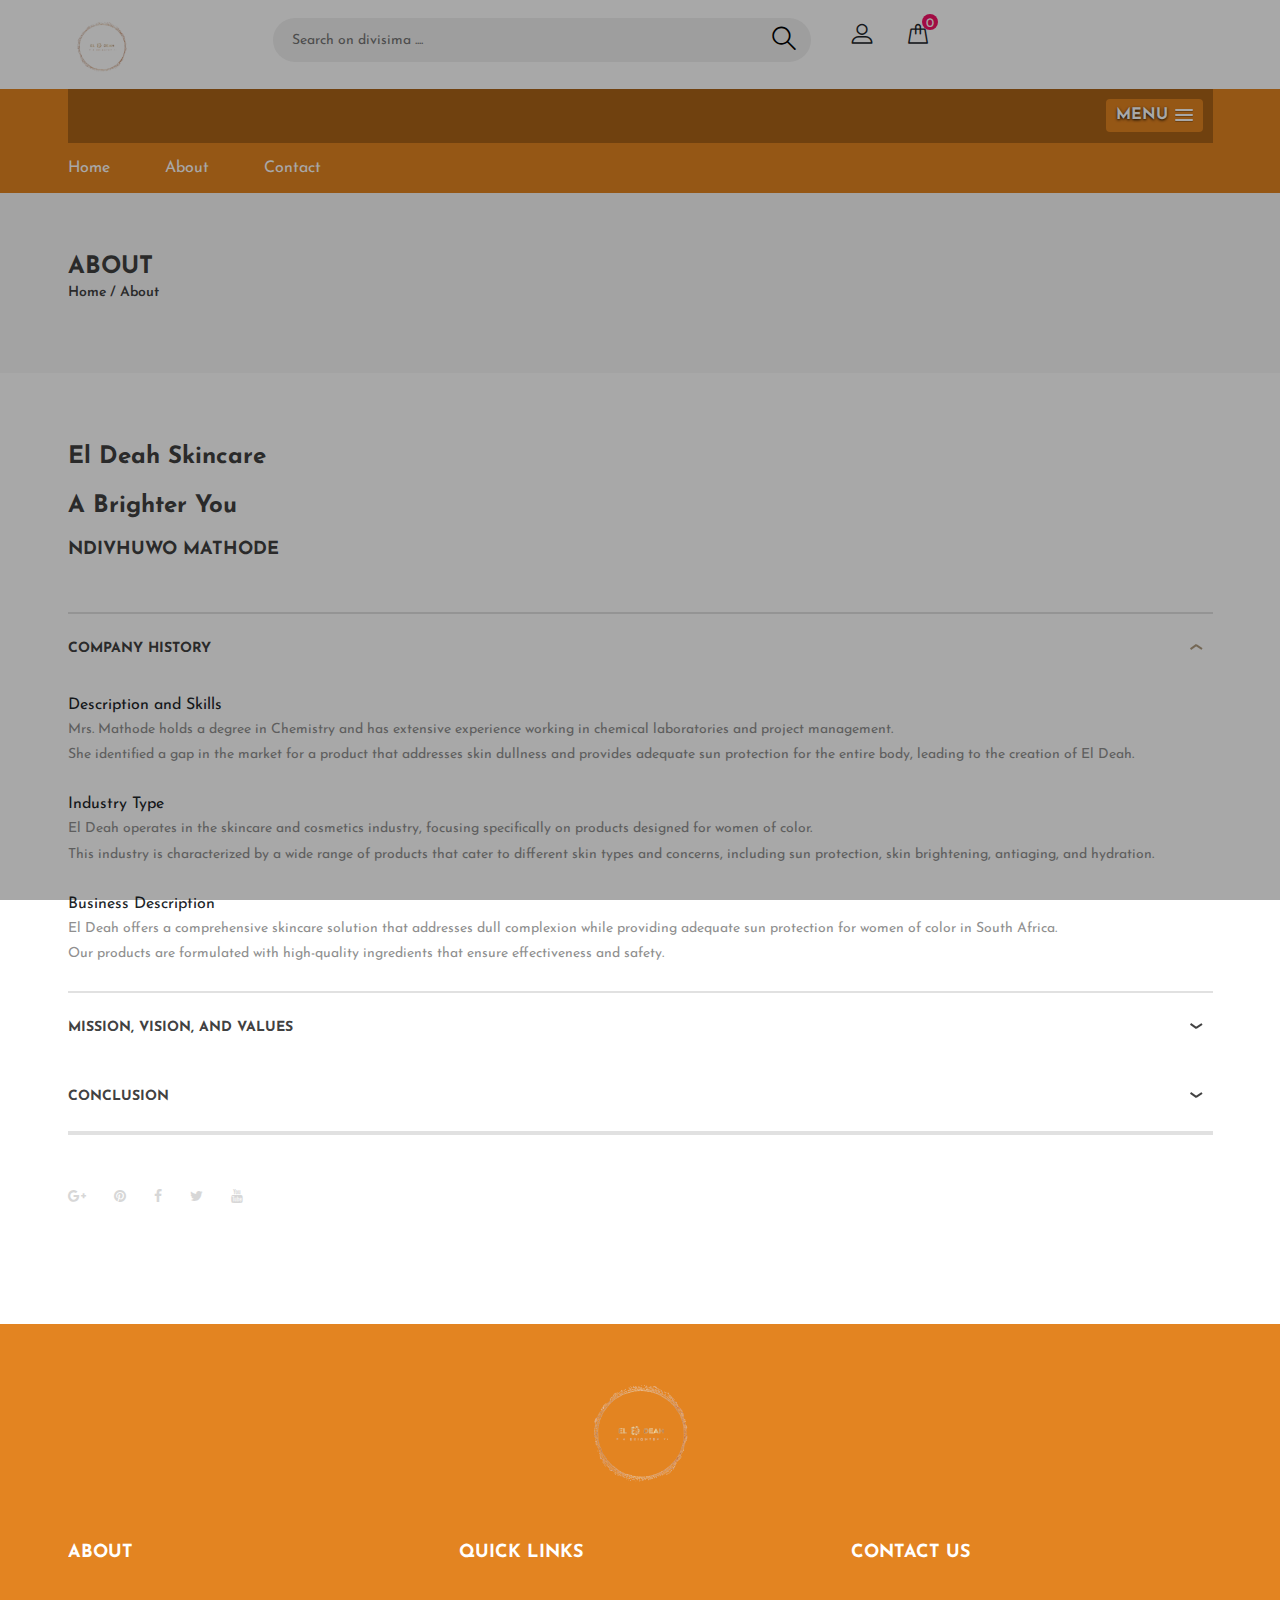
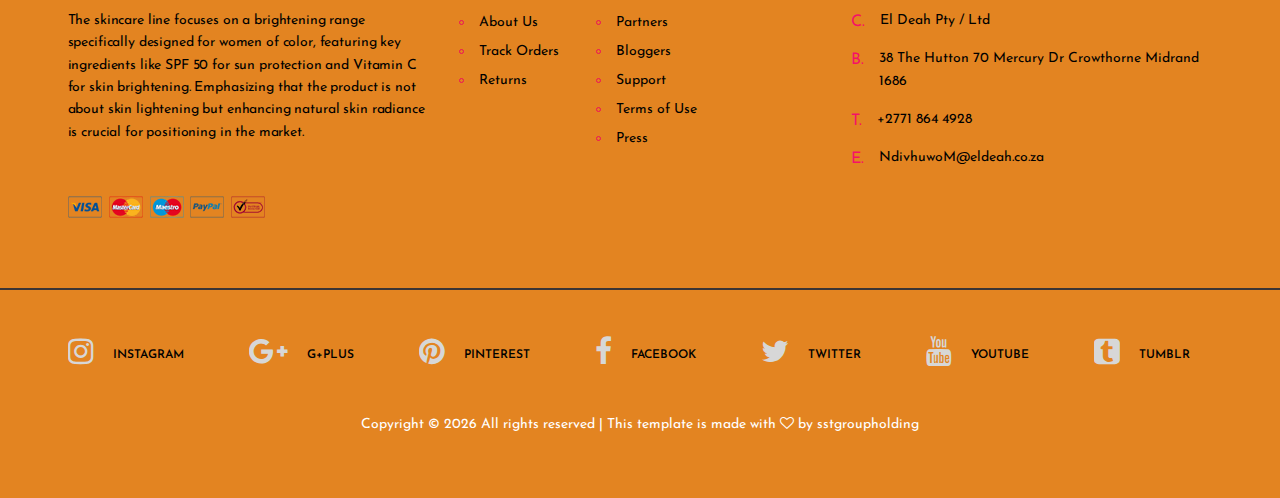
==== about.html @ 5cd97458 "update the website and clone for the first time" ====
<!DOCTYPE html>
<html lang="zxx">

<head>
  <title>El Deah | Skincare - About</title>
  <meta charset="UTF-8">
  <meta name="description" content="El Deah | Skincare">
  <meta name="keywords" content="El Deah , eCommerce, creative, html">
  <meta name="viewport" content="width=device-width, initial-scale=1.0">

  <link href="img/favicon.ico" rel="shortcut icon" />

  <link href="https://fonts.googleapis.com/css?family=Josefin+Sans:300,300i,400,400i,700,700i" rel="stylesheet">

  <link rel="apple-touch-icon" sizes="76x76" href="/apple-touch-icon.png">
  <link rel="icon" type="image/png" sizes="32x32" href="/favicon-32x32.png">
  <link rel="icon" type="image/png" sizes="16x16" href="/favicon-16x16.png">
  <link rel="manifest" href="/site.webmanifest">
  <link rel="mask-icon" href="/safari-pinned-tab.svg" color="#5bbad5">
  <meta name="msapplication-TileColor" content="#da532c">
  <meta name="theme-color" content="#ffffff">

  <link rel="stylesheet" href="css/bootstrap.min.css" />
  <link rel="stylesheet" href="css/font-awesome.min.css" />
  <link rel="stylesheet" href="css/flaticon.css" />
  <link rel="stylesheet" href="css/slicknav.min.css" />
  <link rel="stylesheet" href="css/jquery-ui.min.css" />
  <link rel="stylesheet" href="css/owl.carousel.min.css" />
  <link rel="stylesheet" href="css/animate.css" />
  <link rel="stylesheet" href="css/style.css" />
  <!--[if lt IE 9]>
		  <script src="https://oss.maxcdn.com/html5shiv/3.7.2/html5shiv.min.js"></script>
	  <script src="https://oss.maxcdn.com/respond/1.4.2/respond.min.js"></script>
	<![endif]-->
</head>

<body>

  <div id="preloder">
    <div class="loader"></div>
  </div>

  <header class="header-section">
    <div class="header-top">
      <div class="container">
        <div class="row">
          <div class="col-lg-2 text-center text-lg-left">

            <a href="index.html" class="site-logo">
              <img src="img/logo.png" alt>
            </a>
          </div>
          <div class="col-xl-6 col-lg-5">
            <form class="header-search-form">
              <input type="text" placeholder="Search on divisima ....">
              <button><i class="flaticon-search"></i></button>
            </form>
          </div>
          <div class="col-xl-4 col-lg-5">
            <div class="user-panel">
              <div class="up-item">
                <i class="flaticon-profile"></i>
                <!-- <a href="#">Sign</a> In or <a href="#">Create Account</a> -->
              </div>
              <div class="up-item">
                <div class="shopping-card">
                  <i class="flaticon-bag"></i>
                  <span>0</span>
                </div>
                <a href="#"></a>
              </div>
            </div>
          </div>
        </div>
      </div>
    </div>
    <nav class="main-navbar">
      <div class="container">

        <ul class="main-menu">
          <li><a href="index.html">Home</a></li>
          <li><a href="about.html">About</a></li>
          <li><a href="contact.html">Contact</a></li>
        </ul>
      </div>
    </nav>
  </header>


  <div class="page-top-info">
    <div class="container">
      <h4>About</h4>
      <div class="site-pagination">
        <a href>Home</a> /
        <a href>About</a>
      </div>
    </div>
  </div>


  <section class="product-section">
    <div class="container">
      <div class="back-link">
        <div class="row">
          <div class="col-lg-6 product-details">
            <h3 class="p-price">El Deah Skincare</h2>
              <h2 class="p-price">A Brighter You
            </h3>
            <h3 class="p-title">Ndivhuwo Mathode</h3>


            <div id="accordion" class="accordion-area">
              <div class="panel">
                <div class="panel-header" id="headingOne">
                  <button class="panel-link active" data-toggle="collapse" data-target="#collapse1" aria-expanded="true"
                    aria-controls="collapse1">Company History</button>
                </div>
                <div id="collapse1" class="collapse show" aria-labelledby="headingOne" data-parent="#accordion">
                  <div class="panel-body">
                    <span>Description and Skills</span>
                    <p>
                      Mrs. Mathode holds a degree in Chemistry and has extensive experience working in chemical laboratories and project management.<br>She identified a gap in the market for a product that addresses skin dullness and provides adequate sun protection for the entire body, leading to the creation of El Deah.
                    </p>

                    <span>Industry Type</span>

                    <p>
                      El Deah operates in the skincare and cosmetics industry, focusing specifically on products designed for women of color. <br>This industry is characterized by a wide range of products that
                      cater to different skin types and concerns, including sun protection, skin brightening, antiaging, and hydration.
                    </p>

                    <span></span>Business Description</span>
                    <p>
                      El Deah offers a comprehensive skincare solution that addresses dull complexion while providing adequate sun protection for women of color in South Africa. <br>Our products are formulated with high-quality ingredients that ensure effectiveness and safety.
                    </p>
                  </div>
                </div>
              </div>
              <div class="panel">
                <div class="panel-header" id="headingTwo">
                  <button class="panel-link" data-toggle="collapse" data-target="#collapse2" aria-expanded="false"
                    aria-controls="collapse2">Mission, Vision, and Values</button>
                </div>
                <div id="collapse2" class="collapse" aria-labelledby="headingTwo" data-parent="#accordion">
                  <div class="panel-body">

                    <span>Vision:</span>
                    <p>
                      To become the leading skincare brand for women of color in South Africa, known for ethical practices and superior product efficacy.
                    </p>

                    <span>Mission:</span>
                    <p>
                      To provide high-quality skincare solutions that enhance natural beauty and protect the skin of women of color in South Africa.
                    </p>

                    <span>Values:</span>
                    <ul>
                      <li>Ethical practices</li>
                      <li>Inclusivity </li>
                      <li>Quality and innovation </li>
                      <li>Customer satisfaction </li>
                      <li>Environmental responsibility </li>
                    </ul>

                  </div>
                </div>
                <div class="panel">
                  <div class="panel-header" id="headingThree">
                    <button class="panel-link" data-toggle="collapse" data-target="#collapse3" aria-expanded="false"
                      aria-controls="collapse3">Conclusion</button>
                  </div>
                  <div id="collapse3" class="collapse" aria-labelledby="headingThree" data-parent="#accordion">
                    <div class="panel-body">
             
                      <p>El Deah is strategically positioned to fill a significant market gap in the South African skincare industry. 
                        With a strong foundation in ethical practices, high-quality ingredients, and a clear value proposition, El Deah is poised for rapid growth and long-term success. 
                        By leveraging effective marketing strategies and maintaining a focus on customer satisfaction, El Deah aims to become a leading brand for women of color seeking effective 
                        and ethical skincare solutions.</p>
                    </div>
                  </div>
                </div>
              </div>
              <div class="social-sharing">
                <a href><i class="fa fa-google-plus"></i></a>
                <a href><i class="fa fa-pinterest"></i></a>
                <a href><i class="fa fa-facebook"></i></a>
                <a href><i class="fa fa-twitter"></i></a>
                <a href><i class="fa fa-youtube"></i></a>
              </div>
            </div>
          </div>
        </div>
  </section>

  <!-- 
<section class="related-product-section">
<div class="container">
<div class="section-title">
<h2>RELATED PRODUCTS</h2>
</div>
<div class="product-slider owl-carousel">
<div class="product-item">
<div class="pi-pic">
<img src="img/product/1.jpg" alt>
<div class="pi-links">
<a href="#" class="add-card"><i class="flaticon-bag"></i><span>ADD TO CART</span></a>
<a href="#" class="wishlist-btn"><i class="flaticon-heart"></i></a>
</div>
</div>
<div class="pi-text">
<h6>$35,00</h6>
<p>Flamboyant Pink Top </p>
</div>
</div>
<div class="product-item">
<div class="pi-pic">
<div class="tag-new">New</div>
<img src="img/product/2.jpg" alt>
<div class="pi-links">
<a href="#" class="add-card"><i class="flaticon-bag"></i><span>ADD TO CART</span></a>
<a href="#" class="wishlist-btn"><i class="flaticon-heart"></i></a>
</div>
</div>
<div class="pi-text">
<h6>$35,00</h6>
<p>Black and White Stripes Dress</p>
</div>
</div>
<div class="product-item">
<div class="pi-pic">
<img src="img/product/3.jpg" alt>
<div class="pi-links">
<a href="#" class="add-card"><i class="flaticon-bag"></i><span>ADD TO CART</span></a>
<a href="#" class="wishlist-btn"><i class="flaticon-heart"></i></a>
</div>
</div>
<div class="pi-text">
<h6>$35,00</h6>
<p>Flamboyant Pink Top </p>
</div>
</div>
<div class="product-item">
<div class="pi-pic">
<img src="img/product/4.jpg" alt>
<div class="pi-links">
<a href="#" class="add-card"><i class="flaticon-bag"></i><span>ADD TO CART</span></a>
<a href="#" class="wishlist-btn"><i class="flaticon-heart"></i></a>
</div>
</div>
<div class="pi-text">
<h6>$35,00</h6>
<p>Flamboyant Pink Top </p>
</div>
</div>
<div class="product-item">
<div class="pi-pic">
<img src="img/product/6.jpg" alt>
<div class="pi-links">
<a href="#" class="add-card"><i class="flaticon-bag"></i><span>ADD TO CART</span></a>
<a href="#" class="wishlist-btn"><i class="flaticon-heart"></i></a>
</div>
</div>
<div class="pi-text">
<h6>$35,00</h6>
<p>Flamboyant Pink Top </p>
</div>
</div>
</div>
</div>
</section> -->


  <section class="footer-section">
    <div class="container">
      <div class="footer-logo text-center">
        <a href="index.html"><img src="img/logo-light.png" alt></a>
      </div>
      <div class="row">
        <div class="col-lg-4 col-sm-6">
          <div class="footer-widget about-widget">
            <h2>About</h2>
            <p>The skincare line focuses on a brightening range specifically designed for women of color,
              featuring key ingredients like SPF 50 for sun protection and Vitamin C for skin brightening.
              Emphasizing that the product is not about skin lightening but enhancing natural skin
              radiance is crucial for positioning in the market.</p>
            <img src="img/cards.png" alt>
          </div>
        </div>
        <div class="col-lg-4 col-sm-6">
          <div class="footer-widget about-widget">
            <h2>Quick Links</h2>
            <ul>
              <li><a href>About Us</a></li>
              <li><a href>Track Orders</a></li>
              <li><a href>Returns</a></li>
            </ul>
            <ul>
              <li><a href>Partners</a></li>
              <li><a href>Bloggers</a></li>
              <li><a href>Support</a></li>
              <li><a href>Terms of Use</a></li>
              <li><a href>Press</a></li>
            </ul>
          </div>
        </div>
        <div class="col-lg-4 col-sm-6">
          <div class="footer-widget contact-widget">
            <h2>Contact Us</h2>
            <div class="con-info">
              <span>C.</span>
              <p>El Deah Pty / Ltd </p>
            </div>
            <div class="con-info">
              <span>B.</span>
              <p>38 The Hutton 70 Mercury Dr Crowthorne Midrand 1686 </p>
            </div>
            <div class="con-info">
              <span>T.</span>
              <p> +2771 864 4928 </p>
            </div>
            <div class="con-info">
              <span>E.</span>
              <p>NdivhuwoM@eldeah.co.za</p>
            </div>
          </div>
        </div>
      </div>
    </div>
    <div class="social-links-warp">
      <div class="container">
        <div class="social-links">
          <a href class="instagram"><i class="fa fa-instagram"></i><span>instagram</span></a>
          <a href class="google-plus"><i class="fa fa-google-plus"></i><span>g+plus</span></a>
          <a href class="pinterest"><i class="fa fa-pinterest"></i><span>pinterest</span></a>
          <a href class="facebook"><i class="fa fa-facebook"></i><span>facebook</span></a>
          <a href class="twitter"><i class="fa fa-twitter"></i><span>twitter</span></a>
          <a href class="youtube"><i class="fa fa-youtube"></i><span>youtube</span></a>
          <a href class="tumblr"><i class="fa fa-tumblr-square"></i><span>tumblr</span></a>
        </div>

        <p class="text-white text-center mt-5">Copyright &copy;
          <script data-cfasync="false"
            src="../../cdn-cgi/scripts/5c5dd728/cloudflare-static/email-decode.min.js"></script>
          <script>document.write(new Date().getFullYear());</script> All rights reserved | This template is made with <i
            class="fa fa-heart-o" aria-hidden="true"></i> by <a href="" target="_blank">sstgroupholding</a>
        </p>

      </div>
    </div>
  </section>

  <script src="js/jquery-3.2.1.min.js"></script>
  <script src="js/bootstrap.min.js"></script>
  <script src="js/jquery.slicknav.min.js"></script>
  <script src="js/owl.carousel.min.js"></script>
  <script src="js/jquery.nicescroll.min.js"></script>
  <script src="js/jquery.zoom.min.js"></script>
  <script src="js/jquery-ui.min.js"></script>
  <script src="js/main.js"></script>

  <script async src="https://www.googletagmanager.com/gtag/js?id=UA-23581568-13"></script>
  <script>
    window.dataLayer = window.dataLayer || [];
    function gtag() { dataLayer.push(arguments); }
    gtag('js', new Date());

    gtag('config', 'UA-23581568-13');
  </script>
  <script defer src="https://static.cloudflareinsights.com/beacon.min.js/vcd15cbe7772f49c399c6a5babf22c1241717689176015"
    integrity="sha512-ZpsOmlRQV6y907TI0dKBHq9Md29nnaEIPlkf84rnaERnq6zvWvPUqr2ft8M1aS28oN72PdrCzSjY4U6VaAw1EQ=="
    data-cf-beacon='{"rayId":"89c09d883a334eda","b":1,"version":"2024.4.1","token":"cd0b4b3a733644fc843ef0b185f98241"}'
    crossorigin="anonymous"></script>
</body>

<!-- Mirrored from preview.colorlib.com/theme/divisima/product.html by HTTrack Website Copier/3.x [XR&CO'2014], Sun, 30 Jun 2024 19:38:33 GMT -->

</html>
---- css/flaticon.css ----
/*
  	Flaticon icon font: Flaticon
  	Creation date: 22/06/2016 15:32
  	*/

@font-face {
  font-family: "Flaticon";
  src: url("../icon-fonts/Flaticon.eot");
  src: url("../icon-fonts/Flaticond41d.eot?#iefix") format("embedded-opentype"),
       url("../icon-fonts/Flaticon.woff") format("woff"),
       url("../icon-fonts/Flaticon.ttf") format("truetype"),
       url("../icon-fonts/Flaticon.svg#Flaticon") format("svg");
  font-weight: normal;
  font-style: normal;
}

@media screen and (-webkit-min-device-pixel-ratio:0) {
  @font-face {
    font-family: "Flaticon";
    src: url("../icon-fonts/Flaticon.svg#Flaticon") format("svg");
  }
}

[class^="flaticon-"]:before, [class*=" flaticon-"]:before,
[class^="flaticon-"]:after, [class*=" flaticon-"]:after {
  font-family: Flaticon;
    font-style: normal;
}
.flaticon-bag:before { content: "\f101"; }
.flaticon-down-arrow:before { content: "\f114"; }
.flaticon-heart:before { content: "\f121"; }
.flaticon-left-arrow-1:before { content: "\f129"; }
.flaticon-profile:before { content: "\f13b"; }
.flaticon-right-arrow:before { content: "\f142"; }
.flaticon-right-arrow-1:before { content: "\f143"; }
.flaticon-search:before { content: "\f146"; }
---- css/style.css ----
/* =================================
------------------------------------
  Divisima | eCommerce Template
  Version: 1.0
 ------------------------------------
 ====================================*/


/*----------------------------------------*/
/* Template default CSS
/*----------------------------------------*/

html,
body {
	height: 100%;
	font-family: 'Josefin Sans', sans-serif;
	-webkit-font-smoothing: antialiased;
	font-smoothing: antialiased;
}


h2,
h3,
h4,
h6 {
	margin: 0;
	color: #111111;
	font-weight: 600;
}

h2 {
	font-size: 36px;
}

h3 {
	font-size: 30px;
}

h4 {
	font-size: 24px;
}

h6 {
	font-size: 16px;
}

p {
	font-size: 14px;
	color: #585858;
	line-height: 1.6;
}

img {
	max-width: 100%;
}

input:focus,
select:focus,
button:focus,
textarea:focus {
	outline: none;
}

a:hover,
a:focus {
	text-decoration: none;
	outline: none;
}

ul,
ol {
	padding: 0;
	margin: 0;
}

/*---------------------
  Helper CSS
-----------------------*/

.section-title {
	text-align: center;
}

.section-title h2 {
	font-size: 36px;
}

.set-bg {
	background-repeat: no-repeat;
	background-size: cover;
	background-position: top center;
}

.spad {
	padding-top: 105px;
	padding-bottom: 105px;
}


.text-white h2,
.text-white h3,
.text-white h4,
.text-white h6,
.text-white p,
.text-white span,
.text-white li,
.text-white a {
	color: #fff;
}

/*---------------------
  Commom elements
-----------------------*/

/* buttons */

.site-btn {
	display: inline-block;
	border: none;
	font-size: 14px;
	font-weight: 600;
	min-width: 167px;
	padding: 18px 47px 14px;
	border-radius: 50px;
	text-transform: uppercase;
	background: #e38421;
	color: #fff;
	line-height: normal;
	cursor: pointer;
	text-align: center;
}

.site-btn:hover {
	color: #fff;
}

.site-btn.sb-white {
	background: #fff;
	color: #111111;
}

.site-btn.sb-line {
	background: transparent;
	color: #fff;
	-webkit-box-shadow: inset 0 0 0 1px #fff;
	box-shadow: inset 0 0 0 1px #fff;
}

.site-btn.sb-dark {
	background: #413a3a;
}

.site-btn.sb-dark.sb-line {
	background-color: transparent;
	color: #111111;
	-webkit-box-shadow: inset 0 0 0 1px #111111;
	box-shadow: inset 0 0 0 1px #111111;
}

/* Preloder */

#preloder {
	position: fixed;
	width: 100%;
	height: 100%;
	top: 0;
	left: 0;
	z-index: 999999;
	background: #000;
}

.loader {
	width: 40px;
	height: 40px;
	position: absolute;
	top: 50%;
	left: 50%;
	margin-top: -13px;
	margin-left: -13px;
	border-radius: 60px;
	animation: loader 0.8s linear infinite;
	-webkit-animation: loader 0.8s linear infinite;
}

@keyframes loader {
	0% {
		-webkit-transform: rotate(0deg);
		transform: rotate(0deg);
		border: 4px solid #f44336;
		border-left-color: transparent;
	}
	50% {
		-webkit-transform: rotate(180deg);
		transform: rotate(180deg);
		border: 4px solid #673ab7;
		border-left-color: transparent;
	}
	100% {
		-webkit-transform: rotate(360deg);
		transform: rotate(360deg);
		border: 4px solid #f44336;
		border-left-color: transparent;
	}
}

.element {
	margin-bottom: 100px;
}

.element:last-child {
	margin-bottom: 0;
}

/* Accordion */

.accordion-area {
	margin-top: 50px;
	border-top: 2px solid #e1e1e1;
}

.accordion-area .panel {
	border-bottom: 2px solid #e1e1e1;
}

.accordion-area .panel-link {
	background-image: url("../img/arrow-down.png");
	background-repeat: no-repeat;
	background-position: right 10px top 30px;
}

.accordion-area .panel-header .panel-link.collapsed {
	background-image: url("../img/arrow-down.png");
}

.accordion-area .panel-link.active {
	background-image: url("../img/arrow-up.png");
}

.accordion-area .panel-link.active {
	background-color: transparent;
}

.accordion-area .panel-link,
.accordion-area .panel-link.active.collapsed {
	text-align: left;
	position: relative;
	width: 100%;
	font-size: 14px;
	font-weight: 700;
	color: #414141;
	padding: 0;
	text-transform: uppercase;
	line-height: 1;
	cursor: pointer;
	border: none;
	min-height: 69px;
	background-color: transparent;
	border-radius: 0;
}

.accordion-area .panel-body {
	padding-top: 10px;
}

.accordion-area .panel-body p {
	color: #8f8f8f;
	margin-bottom: 25px;
	line-height: 1.8;
}

.accordion-area .panel-body p span {
	font-size: 12px;
	font-weight: 700;
	text-transform: uppercase;
	color: #f51167;
}

.accordion-area .panel-body img {
	margin-bottom: 25px;
}

.accordion-area .panel-body h4 {
	font-size: 18px;
	margin-bottom: 20px;
}

/*------------------
  Header section
---------------------*/

.header-top {
	padding: 18px 0 14px;
}

.site-logo {
	display: inline-block;
}

.header-search-form {
	width: 100%;
	position: relative;
	padding: 0 10px;
}

.header-search-form input {
	width: 100%;
	height: 44px;
	font-size: 14px;
	border-radius: 50px;
	border: none;
	padding: 0 19px;
	background: #f0f0f0;
}

.header-search-form button {
	position: absolute;
	height: 100%;
	right: 18px;
	top: 0;
	font-size: 26px;
	color: #000;
	border: none;
	cursor: pointer;
	background-color: transparent;
}

.user-panel .up-item {
	display: inline-block;
	font-size: 14px;
}

.user-panel .up-item i {
	font-size: 22px;
}

.user-panel .up-item a {
	font-size: 14px;
	color: #000;
}

.user-panel .up-item:first-child {
	margin-right: 29px;
}

.shopping-card {
	display: inline-block;
	position: relative;
}

.shopping-card span {
	position: absolute;
	top: -4px;
	left: 100%;
	height: 16px;
	min-width: 16px;
	color: #fff;
	font-size: 13px;
	background: #f51167;
	text-align: center;
	border-radius: 30px;
	padding: 0 2px;
	margin-left: -7px;
}

.main-navbar {
	background: #e38421;
}

.main-menu {
	list-style: none;
}

.main-menu li {
	display: inline-block;
	position: relative;
}

.main-menu li a {
	display: inline-block;
	font-size: 16px;
	color: #ffffff;
	margin-right: 50px;
	line-height: 1;
	padding: 17px 0;
	position: relative;
}

.main-menu li a .new {
	position: absolute;
	top: -8px;
	font-size: 10px;
	font-weight: 700;
	color: #fff;
	background: #f51167;
	line-height: 1;
	text-transform: uppercase;
	left: calc(50% - 21px);
	padding: 5px 9px 1px;
	border-radius: 15px;
	width: 42px;
}

.main-menu li:hover .sub-menu {
	visibility: visible;
	opacity: 1;
	margin-top: 0;
}

.main-menu li:hover>a {
	color: #f51167;
}

.main-menu .sub-menu {
	position: absolute;
	list-style: none;
	width: 220px;
	left: 0;
	top: 100%;
	padding: 20px 0;
	visibility: hidden;
	opacity: 0;
	margin-top: 50px;
	background: #fff;
	z-index: 99;
	-webkit-transition: all 0.4s;
	-o-transition: all 0.4s;
	transition: all 0.4s;
	-webkit-box-shadow: 2px 7px 20px rgba(0, 0, 0, 0.05);
	box-shadow: 2px 7px 20px rgba(0, 0, 0, 0.05);
}

.main-menu .sub-menu li {
	display: block;
}

.main-menu .sub-menu li a {
	display: block;
	color: #000;
	margin-right: 0;
	padding: 8px 20px;
}

.main-menu .sub-menu li a:hover {
	color: #f51167;
}

/* ----------------
  Features
---------------------*/

.hero-section {
	padding-bottom: 54px;
}

.hero-slider .hs-item {
	position: relative;
	height: 720px;
}

.hero-slider .hs-item span {
	font-size: 18px;
	text-transform: uppercase;
	font-weight: 600;
	letter-spacing: 3px;
	margin-bottom: 5px;
	display: block;
	position: relative;
	top: 50px;
	opacity: 0;
}

.hero-slider .hs-item h2 {
	font-size: 60px;
	text-transform: uppercase;
	font-weight: 700;
	margin-bottom: 10px;
	position: relative;
	top: 50px;
	opacity: 0;
}

.hero-slider .hs-item p {
	font-size: 18px;
	font-weight: 300;
	margin-bottom: 35px;
	position: relative;
	top: 100px;
	opacity: 0;
}

.hero-slider .hs-item .site-btn {
	position: relative;
	top: 50px;
	opacity: 0;
}

.hero-slider .hs-item .sb-line {
	margin-right: 5px;
}

.hero-slider .hs-item .container {
	position: relative;
	padding-top: 170px;
}

.hero-slider .hs-item .offer-card {
	position: absolute;
	right: 0;
	top: 226px;
	width: 162px;
	height: 162px;
	border-radius: 50%;
	background: #e38421;
	text-align: center;
	padding-top: 20px;
	-webkit-transform: rotate(45deg);
	-ms-transform: rotate(45deg);
	transform: rotate(45deg);
	opacity: 0;
}

.hero-slider .hs-item .offer-card:after {
	position: absolute;
	content: "";
	width: calc(100% - 10px);
	height: calc(100% - 10px);
	border: 1px solid #e38421;
	left: 5px;
	top: 5px;
	border-radius: 50%;
}

.hero-slider .hs-item .offer-card span {
	font-size: 18px;
	text-transform: lowercase;
	position: relative;
	top: 50px;
	opacity: 0;
}

.hero-slider .hs-item .offer-card h2 {
	font-size: 72px;
	font-weight: 400;
	line-height: 1;
}

.hero-slider .hs-item .offer-card p {
	text-transform: uppercase;
	line-height: 1;
	font-size: 14px;
}

.hero-slider .slider-nav-warp {
	max-width: 1145px;
	bottom: 0;
	margin: -78px auto 0;
}

.hero-slider .slider-nav {
	display: inline-block;
	padding: 0 38px;
	position: relative;
}

.hero-slider .owl-dots {
	display: -ms-flex;
	display: -webkit-box;
	display: -ms-flexbox;
	display: flex;
	padding-top: 9px;
}

.hero-slider .owl-dots .owl-dot {
	width: 8px;
	height: 8px;
	background: #fff;
	border-radius: 15px;
	margin-right: 10px;
	opacity: 0.25;
}

.hero-slider .owl-dots .owl-dot.active {
	opacity: 1;
}

.hero-slider .owl-dots .owl-dot:last-child {
	margin-right: 0;
}

.hero-slider .owl-nav button.owl-next,
.hero-slider .owl-nav button.owl-prev {
	font-size: 27px;
	position: absolute;
	color: #fff;
	opacity: 0.5;
	bottom: -20px;
}

.hero-slider .owl-nav button.owl-next {
	right: 0;
}

.hero-slider .owl-nav button.owl-prev {
	left: 0;
}

.hero-slider .owl-item.active .hs-item h2,
.hero-slider .owl-item.active .hs-item span,
.hero-slider .owl-item.active .hs-item p,
.hero-slider .owl-item.active .hs-item .site-btn {
	top: 0;
	opacity: 1;
}

.hero-slider .owl-item.active .hs-item span {
	-webkit-transition: all 0.5s ease 0.2s;
	-o-transition: all 0.5s ease 0.2s;
	transition: all 0.5s ease 0.2s;
}

.hero-slider .owl-item.active .hs-item h2 {
	-webkit-transition: all 0.5s ease 0.4s;
	-o-transition: all 0.5s ease 0.4s;
	transition: all 0.5s ease 0.4s;
}

.hero-slider .owl-item.active .hs-item p {
	-webkit-transition: all 0.5s ease 0.6s;
	-o-transition: all 0.5s ease 0.6s;
	transition: all 0.5s ease 0.6s;
}

.hero-slider .owl-item.active .hs-item .site-btn {
	-webkit-transition: all 0.5s ease 0.8s;
	-webkit-transition: all 0.5s ease 0.8s;
	-o-transition: all 0.5s ease 0.8s;
	transition: all 0.5s ease 0.8s;
}

.hero-slider .owl-item.active .hs-item .offer-card {
	opacity: 1;
	-webkit-transform: rotate(0deg);
	-ms-transform: rotate(0deg);
	transform: rotate(0deg);
	-webkit-transition: all 0.5s ease 1s;
	-webkit-transition: all 0.5s ease 1s;
	-o-transition: all 0.5s ease 1s;
	transition: all 0.5s ease 1s;
}

.slide-num-holder {
	float: right;
	z-index: 1;
	color: #fff;
	position: relative;
	font-size: 24px;
	font-weight: 700;
	position: relative;
	margin-top: -22px;
}

.slide-num-holder span:first-child {
	margin-right: 41px;
}

.slide-num-holder:after {
	position: absolute;
	content: "";
	height: 30px;
	width: 1px;
	background: #fff;
	left: 50%;
	top: 0;
	-webkit-transform-origin: center;
	-ms-transform-origin: center;
	transform-origin: center;
	-webkit-transform: rotate(30deg);
	-ms-transform: rotate(30deg);
	transform: rotate(30deg);
}

/* ------------------
  Features section
---------------------*/

.feature {
	text-align: center;
	background: #f8f8f8;
	height: 100%;
}

.feature:nth-child(2) {
	background: #e38421;
}

.feature:nth-child(2) h2 {
	color: #fff;
}

.feature .feature-inner {
	padding: 20px 25px;
	display: -ms-flex;
	display: -webkit-box;
	display: -ms-flexbox;
	display: flex;
	-webkit-box-align: center;
	-ms-flex-align: center;
	align-items: center;
	-webkit-box-pack: center;
	-ms-flex-pack: center;
	justify-content: center;
	height: 100%;
}

.feature .feature-icon {
	display: inline-block;
	margin-right: 15px;
}

.feature h2 {
	font-size: 24px;
	text-transform: uppercase;
	display: inline-block;
}

/* ----------------------
  Latest product section
------------------------*/

.top-letest-product-section {
	padding-top: 70px;
	padding-bottom: 60px;
}

.top-letest-product-section .section-title {
	margin-bottom: 70px;
}

.product-slider .owl-nav {
	position: absolute;
	top: calc(50% - 60px);
	width: 100%;
	left: 0;
}

.product-slider .owl-nav button.owl-next,
.product-slider .owl-nav button.owl-prev {
	color: #a4a4a4;
	font-size: 42px;
	position: relative;
}

.product-slider .owl-nav button.owl-next {
	float: right;
	right: -92px;
}

.product-slider .owl-nav button.owl-prev {
	float: left;
	left: -92px;
}

.product-item .pi-pic {
	position: relative;
	display: block;
}

.product-item .tag-new,
.product-item .tag-sale {
	position: absolute;
	right: 16px;
	top: 14px;
	font-size: 10px;
	font-weight: 700;
	color: #fff;
	background: #50e550;
	line-height: 1;
	text-transform: uppercase;
	padding: 5px 9px 1px;
	border-radius: 15px;
	width: 42px;
}

.product-item .tag-sale {
	text-align: center;
	padding: 5px 0px 1px;
	min-width: 65px;
	background: #f51167;
}

.product-item .pi-links {
	width: 100%;
	position: absolute;
	right: 0;
	bottom: 18px;
	z-index: 9;
	padding-right: 15px;
	text-align: right;
}

.product-item .pi-links a {
	display: inline-table;
	width: 36px;
	height: 36px;
	background: #fff;
	border-radius: 60px;
	font-size: 18px;
	line-height: 18px;
	padding-top: 9px;
	overflow: hidden;
	color: #000;
	position: relative;
	-webkit-box-shadow: 1px 0 32px rgba(0, 0, 0, 0.2);
	box-shadow: 1px 0 32px rgba(0, 0, 0, 0.2);
	-webkit-transition: all 0.4s ease;
	-o-transition: all 0.4s ease;
	transition: all 0.4s ease;
	text-align: center;
}

.product-item .pi-links a i {
	display: inline-block;
	color: #000;
}

.product-item .pi-links a.add-card {
	padding-top: 8px;
}

.product-item .pi-links a.add-card span {
	font-size: 12px;
	font-weight: bold;
	text-transform: uppercase;
	position: absolute;
	right: 19px;
	top: 20px;
	opacity: 0;
}

.product-item .pi-links a.add-card:hover {
	width: 148px;
	padding: 8px 18px 0;
	text-align: left;
}

.product-item .pi-links a.add-card:hover span {
	opacity: 1;
	top: 10px;
	-webkit-transition: all 0.4s ease 0.3s;
	-o-transition: all 0.4s ease 0.3s;
	transition: all 0.4s ease 0.3s;
}

.product-item .pi-text {
	padding-top: 22px;
	height: 87px;
}

.product-item .pi-text h6 {
	float: right;
	padding-left: 40px;
	overflow: hidden;
	font-weight: 700;
	color: #111111;
}

.product-item .pi-text p {
	font-size: 16px;
	color: #111111;
	margin-bottom: 0;
}

/* -----------------------
  Product filter section
-------------------------*/

.product-filter-section {
	padding-bottom: 60px;
}

.product-filter-section .section-title {
	margin-bottom: 70px;
}

.product-filter-menu {
	list-style: none;
	margin: 0 -10px;
	padding-bottom: 15px;
}

.product-filter-menu li {
	margin: 0 10px 10px;
	display: inline-block;
}

.product-filter-menu li a {
	color: #111111;
	font-size: 12px;
	font-weight: 700;
	text-transform: uppercase;
	background: #ebebeb;
	display: block;
	width: 100%;
	padding: 10px 34px;
	border-radius: 31px;
}

/* ----------------
  Banner section
---------------------*/

.banner {
	padding: 50px 34px 47px;
	position: relative;
	margin-bottom: 70px;
}

.banner .tag-new {
	position: absolute;
	right: 26px;
	top: 27px;
	font-size: 24px;
	font-weight: 700;
	color: #fff;
	background: #50e550;
	line-height: 1;
	text-transform: uppercase;
	padding: 7px 16px 1px;
	border-radius: 80px;
}

.banner span {
	font-size: 18px;
	text-transform: uppercase;
	font-weight: 600;
	letter-spacing: 3px;
	margin-bottom: 5px;
	display: block;
}

.banner h2 {
	font-size: 48px;
	text-transform: uppercase;
	font-weight: 700;
	margin-bottom: 10px;
	color: #282828;
}

/* ----------------
  Footer section
---------------------*/

.footer-section {
	background: #e38421;
	padding-top: 60px;
}

.footer-logo {
	padding-bottom: 60px;
}

.footer-widget {
	margin-bottom: 70px;
	overflow: hidden;
}

.footer-widget h2 {
	font-size: 18px;
	font-weight: 700;
	text-transform: uppercase;
	color: #fff;
	margin-bottom: 45px;
}

.footer-widget p {
	color: #000000;
}

.footer-widget.about-widget p {
	margin-bottom: 50px;
	letter-spacing: -0.01em;
}

.footer-widget ul {
	list-style: none;
	float: left;
	margin-right: 37px;
}

.footer-widget ul:last-child {
	margin-right: 0;
}

.footer-widget ul li a {
	display: inline-block;
	position: relative;
	padding-left: 20px;
	font-size: 14px;
	color: #000000;
	margin-bottom: 6px;
}

.footer-widget ul li a:after {
	position: absolute;
	content: "";
	width: 5px;
	height: 5px;
	left: 0;
	top: 8px;
	border: 1px solid #ec105a;
	border-radius: 50%;
	-webkit-transition: all 0.2s;
	-o-transition: all 0.2s;
	transition: all 0.2s;
}

.footer-widget ul li a:hover {
	color: #fff;
}

.footer-widget ul li a:hover:after {
	width: 7px;
	height: 7px;
	top: 6px;
	background: #ec105a;
}

.fw-latest-post-widget .lp-item {
	margin-bottom: 30px;
	display: block;
	overflow: hidden;
}

.fw-latest-post-widget .lp-thumb {
	width: 64px;
	height: 64px;
	float: left;
	margin-right: 22px;
}

.fw-latest-post-widget .lp-content {
	overflow: hidden;
	padding-top: 2px;
}

.fw-latest-post-widget .lp-content h6 {
	font-size: 14px;
	font-weight: 700;
	text-transform: uppercase;
	opacity: 0.25;
	color: #000000;
	margin-bottom: 1px;
}

.fw-latest-post-widget .lp-content span {
	display: block;
	font-size: 12px;
	color: #000000;
	margin-bottom: 4px;
}

.fw-latest-post-widget .lp-content .readmore {
	font-size: 12px;
	color: #f51167;
}

.contact-widget .con-info span {
	float: left;
	color: #f51167;
	margin-right: 15px;
	overflow: hidden;
}

.social-links-warp {
	border-top: 2px solid #3b3535;
	padding: 46px 0;
}

.social-links a {
	margin-right: 60px;
	display: inline-block;
}

.social-links a:last-child {
	margin-right: 0;
}

.social-links a i {
	font-size: 30px;
	color: #d7d7d7;
	float: left;
	margin-right: 19px;
	overflow: hidden;
	-webkit-transition: all 0.3s;
	-o-transition: all 0.3s;
	transition: all 0.3s;
}

.social-links a span {
	display: inline-block;
	font-size: 12px;
	font-weight: 600;
	text-transform: uppercase;
	color: #000000;
	padding-top: 10px;
	-webkit-transition: all 0.3s;
	-o-transition: all 0.3s;
	transition: all 0.3s;
}

.social-links a.instagram:hover i {
	color: #2F5D84;
}

.social-links a.google-plus:hover i {
	color: #E04B37;
}

.social-links a.twitter:hover i {
	color: #5abed6;
}

.social-links a.pinterest:hover i {
	color: #CD212D;
}

.social-links a.facebook:hover i {
	color: #39599F;
}

.social-links a.twitter:hover i {
	color: #5abed6;
}

.social-links a.youtube:hover i {
	color: #D12227;
}

.social-links a.tumblr:hover i {
	color: #37475E;
}

.social-links a:hover span {
	color: #fff;
}

/* --------------
  Other Pages
------------------*/

.page-top-info {
	background: #f8f7f7;
	padding: 60px 0 70px;
}

.page-top-info h4 {
	color: #414141;
	font-weight: 700;
	text-transform: uppercase;
}

.site-pagination {
	font-size: 14px;
	font-weight: 600;
	color: #414141;
}

.site-pagination a {
	display: inline-block;
	font-size: 14px;
	color: #414141;
}

/* --------------
  Category page
------------------*/

.filter-widget {
	margin-bottom: 100px;
}

.filter-widget .fw-title {
	font-size: 18px;
	font-weight: 700;
	color: #414141;
	text-transform: uppercase;
	margin-bottom: 45px;
}

.category-menu {
	list-style: none;
}

.category-menu li a {
	display: block;
	position: relative;
	font-size: 12px;
	color: #414141;
	border-bottom: 1px solid #ebebeb;
	padding: 12px 0 5px 20px;
}

.category-menu li a span {
	float: right;
}

.category-menu li a:after {
	position: absolute;
	content: "";
	width: 9px;
	height: 9px;
	left: 0;
	top: 13px;
	border: 1px solid #f51167;
	border-radius: 50%;
}

.category-menu li a:hover {
	color: #f51167;
}

.category-menu li a:hover:after {
	background: #f51167;
}

.category-menu li a:last-child a {
	margin-bottom: 0;
}

.category-menu li .sub-menu {
	list-style: none;
	overflow: hidden;
	height: 0;
	-webkit-transform: rotateX(90deg);
	transform: rotateX(90deg);
	opacity: 0;
	-webkit-transition: opacity 0.4s, -webkit-transform 0.4s;
	transition: opacity 0.4s, -webkit-transform 0.4s;
	-o-transition: transform 0.4s, opacity 0.4s;
	transition: transform 0.4s, opacity 0.4s;
	transition: transform 0.4s, opacity 0.4s, -webkit-transform 0.4s;
}

.category-menu li .sub-menu li a {
	padding-left: 45px;
}

.category-menu li:hover>a {
	color: #f51167;
}

.category-menu li.active>.sub-menu {
	display: block;
	height: auto;
	opacity: 1;
	-webkit-transform: rotateX(0deg);
	transform: rotateX(0deg);
}

.price-range-wrap .price-range {
	border-radius: 0;
	margin-right: 13px;
	margin-bottom: 28px;
}

.price-range-wrap .price-range.ui-widget-content {
	border: none;
	background: #ebebeb;
	height: 2px;
}

.price-range-wrap .price-range.ui-widget-content .ui-slider-range {
	background: #ebebeb;
	border-radius: 0;
}

.price-range-wrap .price-range .ui-slider-range.ui-corner-all.ui-widget-header:last-child {
	background: #414141;
}

.price-range-wrap .price-range.ui-widget-content .ui-slider-handle {
	border: none;
	background: #414141;
	height: 14px;
	width: 14px;
	outline: none;
	top: -6px;
	cursor: ew-resize;
	margin-left: 0;
	border-radius: 0;
	border-radius: 20px;
}

.price-range-wrap .price-range .ui-slider-handle.ui-corner-all.ui-state-default span {
	position: absolute;
	font-size: 14px;
	top: 35px;
}

.price-range-wrap .range-slider {
	color: #444444;
	margin-top: 22px;
}

.price-range-wrap {
	border-bottom: 2px solid #ebebeb;
	padding-bottom: 40px;
	margin-bottom: 50px;
}

.price-range-wrap h4 {
	text-transform: uppercase;
	font-size: 14px;
	font-weight: 700;
	color: #414141;
	margin-bottom: 45px;
}

.price-range-wrap .range-slider .price-input input {
	color: #444444;
	border: none;
	outline: none;
	max-width: 80px;
	pointer-events: none;
}

.price-range-wrap .range-slider .price-input input:nth-child(1) {
	float: left;
}

.price-range-wrap .range-slider .price-input input:nth-child(2) {
	float: right;
}

.fw-color-choose,
.fw-size-choose {
	border-bottom: 2px solid #ebebeb;
	padding-bottom: 40px;
	margin-bottom: 50px;
}

.fw-color-choose .cs-item {
	display: inline-block;
	position: relative;
	margin-right: 14px;
}

.fw-color-choose .cs-item:last-child {
	margin-right: 0;
}

.fw-color-choose label {
	width: 26px;
	height: 26px;
	border-radius: 50px;
	background: #333;
	position: relative;
	cursor: pointer;
}

.fw-color-choose label.cs-gray {
	background: #d7d7d7;
}

.fw-color-choose label.cs-orange {
	background: #6f91ff;
}

.fw-color-choose label.cs-yollow {
	background: #6f91ff;
}

.fw-color-choose label.cs-green {
	background: #8fc99c;
}

.fw-color-choose label.cs-purple {
	background: #bc83b1;
}

.fw-color-choose label.cs-blue {
	background: #9ee7f4;
}

.fw-color-choose label span {
	position: absolute;
	width: 100%;
	text-align: center;
	top: 45px;
	font-size: 11px;
	color: #414141;
}

.fw-color-choose input[type=radio] {
	visibility: hidden;
	position: absolute;
}

.fw-color-choose input[type=radio]:checked+label {
	-webkit-box-shadow: 0 0 0 2px #f51167;
	box-shadow: 0 0 0 2px #f51167;
}

.fw-color-choose input[type=radio]:checked+label span {
	color: #b09d81;
}

.fw-size-choose .sc-item {
	display: inline-block;
	position: relative;
	margin-right: 5px;
}

.fw-size-choose label {
	display: inline-block;
	height: 30px;
	min-width: 30px;
	text-align: center;
	font-size: 14px;
	color: #414141;
	font-weight: 500;
	cursor: pointer;
	border-radius: 50px;
	padding: 7px 6px 0;
}

.fw-size-choose input[type=radio] {
	visibility: hidden;
	position: absolute;
}

.fw-size-choose input[type=radio]:checked+label {
	background: #f51167;
	color: #fff;
}

/* --------------
  Product page
------------------*/

.product-section {
	padding-top: 70px;
	padding-bottom: 65px;
}

.back-link {
	padding-bottom: 50px;
}

.back-link a {
	font-size: 12px;
	color: #414141;
}

.product-pic-zoom {
	margin-bottom: 35px;
}

.product-thumbs-track {
	width: 1200px;
}

.product-thumbs .pt {
	width: 116px;
	height: 116px;
	float: left;
	margin-right: 31px;
	overflow: hidden;
	cursor: pointer;
	position: relative;
}

.product-thumbs .pt:last-child {
	margin-right: 0;
}

.product-thumbs .pt.active:after {
	position: absolute;
	content: "";
	width: 100%;
	height: 100%;
	left: 0;
	top: 0;
	border: 2px solid #f51167;
	z-index: 1;
}

.product-details .p-title {
	font-size: 18px;
	font-weight: 700;
	color: #414141;
	text-transform: uppercase;
	margin-bottom: 18px;
}

.product-details .p-price {
	font-size: 24px;
	color: #414141;
	font-weight: 700;
	margin-bottom: 20px;
}

.product-details .p-stock {
	font-size: 12px;
	color: #000;
	font-weight: 700;
	color: #414141;
	margin-bottom: 10px;
}

.product-details .p-stock span {
	color: #f51167;
}

.product-details .p-rating {
	margin-bottom: 15px;
}

.product-details .p-rating i {
	color: #f51167;
}

.product-details .p-rating i.fa-fade {
	color: #e6e6e6;
}

.product-details .p-review {
	margin-bottom: 30px;
}

.product-details .p-review a {
	color: #414141;
	font-size: 14px;
	margin-right: 12px;
	margin-left: 12px;
}

.product-details .p-review a:first-child {
	margin-left: 0;
}

.product-details .fw-size-choose {
	border-bottom: none;
	margin-bottom: 30px;
	padding-bottom: 0;
}

.product-details .fw-size-choose p {
	float: left;
	margin-right: 38px;
	text-transform: uppercase;
	font-weight: 700;
	color: #414141;
	padding-top: 10px;
	margin-bottom: 0;
}

.product-details .fw-size-choose label {
	width: 33px;
	height: 33px;
	font-size: 12px;
	border: 2px solid #414141;
}

.product-details .fw-size-choose input[type=radio]:checked+label {
	border: 2px solid #f51167;
}

.product-details .fw-size-choose .disable label {
	border: 2px solid #e1e1e1;
	color: #cacaca;
}

.product-details .site-btn {
	min-width: 190px;
}

.product-details .social-sharing {
	padding-top: 50px;
}

.product-details .social-sharing a {
	color: #d7d7d7;
	margin-right: 23px;
	font-size: 14px;
}

.product-details .social-sharing a:hover {
	color: #414141;
}

.quantity {
	display: -webkit-box;
	display: -ms-flexbox;
	display: flex;
	-ms-flex-wrap: wrap;
	flex-wrap: wrap;
	-webkit-box-align: center;
	-ms-flex-align: center;
	align-items: center;
	margin-bottom: 40px;
}

.quantity p {
	float: left;
	margin-right: 15px;
	text-transform: uppercase;
	font-weight: 700;
	color: #414141;
	padding-top: 10px;
	margin-bottom: 0;
}

.quantity .pro-qty {
	width: 94px;
	height: 36px;
	border: 1px solid #ddd;
	padding: 0 15px;
	border-radius: 40px;
	float: left;
}

.quantity .pro-qty .qtybtn {
	width: 15px;
	display: block;
	float: left;
	line-height: 36px;
	cursor: pointer;
	text-align: center;
	font-size: 18px;
	color: #404040;
}

.quantity .pro-qty input {
	width: 28px;
	float: left;
	border: none;
	height: 36px;
	line-height: 40px;
	padding: 0;
	font-size: 14px;
	text-align: center;
	background-color: transparent;
}

.related-product-section {
	padding-bottom: 70px;
}

.related-product-section .section-title h2 {
	font-size: 24px;
	margin-bottom: 60px;
}

/* ----------------
  Cart page
---------------------*/

.cart-table {
	padding: 40px 34px 0;
	background: #f0f0f0;
	border-radius: 27px;
	overflow: hidden;
}

.cart-table h3 {
	font-weight: 700;
	margin-bottom: 37px;
}

.cart-table table {
	width: 100%;
	min-width: 442px;
	margin-bottom: 17px;
}

.cart-table table tr th {
	font-size: 12px;
	font-weight: 400;
	color: #414141;
	text-align: center;
	padding-bottom: 25px;
}

.cart-table table tr th.product-th {
	text-align: left;
}

.cart-table table tr th.size-th {
	padding-right: 70px;
}

.cart-table table tr th.quy-th {
	padding-right: 20px;
}

.cart-table .product-col {
	display: table;
	margin-bottom: 19px;
}

.cart-table .product-col img {
	display: table-cell;
	vertical-align: middle;
	float: left;
	width: 73px;
}

.cart-table .product-col .pc-title {
	display: table-cell;
	vertical-align: middle;
	padding-left: 30px;
}

.cart-table .product-col .pc-title h4 {
	font-size: 16px;
	color: #414141;
	font-weight: 700;
	margin-bottom: 3px;
}

.cart-table .product-col .pc-title p {
	margin-bottom: 0;
	font-size: 16px;
	color: #414141;
}

.cart-table .quy-col {
	padding-right: 20px;
}

.cart-table .quantity {
	margin-bottom: 0;
	-webkit-box-pack: center;
	-ms-flex-pack: center;
	justify-content: center;
}

.cart-table .quantity .pro-qty {
	width: 80px;
	background: #fff;
	border-color: #fff;
}

.cart-table .quantity .pro-qty .qtybtn {
	width: 10px;
}

.cart-table .size-col,
.cart-table .total-col {
	text-align: center;
}

.cart-table .size-col h4,
.cart-table .total-col h4 {
	font-size: 18px;
	color: #414141;
	font-weight: 400;
}

.cart-table .size-col h4 {
	padding-right: 70px;
}

.cart-table .total-cost {
	background: #f51167;
	margin: 0 -34px;
	text-align: right;
	padding: 22px 0;
	padding-right: 50px;
}

.cart-table .total-cost h6 {
	line-height: 1;
	font-size: 18px;
	font-weight: 700;
	color: #fff;
}

.cart-table .total-cost h6 span {
	margin-left: 38px;
}

.card-right .site-btn {
	margin-bottom: 14px;
	width: 100%;
	min-height: 57px;
	padding: 23px 47px 14px;
}

.promo-code-form {
	position: relative;
	margin-bottom: 14px;
}

.promo-code-form input {
	width: 100%;
	height: 58px;
	border: 2px solid #f0f0f0;
	padding-left: 24px;
	padding-right: 100px;
	font-size: 16px;
	border-radius: 80px;
}

.promo-code-form button {
	position: absolute;
	right: 24px;
	top: 0;
	height: 100%;
	background-color: transparent;
	border: none;
	text-transform: uppercase;
	font-size: 16px;
	font-weight: 700;
	color: #f51167;
	cursor: pointer;
}

/* ----------------
  Checkout Page
---------------------*/

.checkout-form .cf-title {
	font-size: 16px;
	font-weight: 700;
	color: #fff;
	line-height: 1;
	border-radius: 50px;
	background: #3b3b3b;
	padding: 21px 29px 20px;
	margin-bottom: 66px;
}

.checkout-form p {
	font-size: 16px;
	color: #414141;
}

.checkout-form h4 {
	font-size: 18px;
	color: #414141;
}

.checkout-form input[type=text] {
	width: 100%;
	height: 44px;
	border: none;
	padding: 0 18px;
	background: #f0f0f0;
	border-radius: 40px;
	margin-bottom: 20px;
	font-size: 14px;
}

.checkout-form .address-inputs {
	margin-bottom: 54px;
}

.address-rb {
	text-align: right;
	margin-bottom: 30px;
}

.address-rb .cfr-item {
	display: inline-block;
}

.cf-radio-btns .cfr-item {
	margin-bottom: 15px;
}

.cf-radio-btns label {
	display: block;
	font-size: 16px;
	color: #414141;
	margin-bottom: 0;
	padding-left: 30px;
	position: relative;
	cursor: pointer;
}

.cf-radio-btns label:after {
	position: absolute;
	content: "";
	width: 5px;
	height: 5px;
	left: 4px;
	top: 8px;
	background: #414141;
	border-radius: 50%;
	opacity: 0;
	-webkit-transition: all 0.3s;
	-o-transition: all 0.3s;
	transition: all 0.3s;
}

.cf-radio-btns label:before {
	position: absolute;
	content: "";
	width: 13px;
	height: 13px;
	left: 0;
	top: 4px;
	border: 2px solid #e1e1e1;
	border-radius: 40px;
}

.cf-radio-btns input[type=radio] {
	visibility: hidden;
	position: absolute;
}

.cf-radio-btns input[type=radio]:checked+label:after {
	opacity: 1;
}

.shipping-btns {
	margin-bottom: 50px;
}

.shipping-btns .cf-radio-btns label {
	font-size: 18px;
	font-weight: 600;
	padding-left: 37px;
}

.payment-list {
	list-style: none;
	margin-bottom: 40px;
}

.payment-list li {
	font-size: 18px;
	font-weight: 600;
	color: #414141;
	margin-bottom: 20px;
}

.payment-list li a,
.payment-list li span {
	padding-left: 40px;
}

.submit-order-btn {
	width: 100%;
	min-height: 58px;
}

.checkout-cart {
	background: #f0f0f0;
	padding: 40px 24px 30px;
	border-radius: 25px;
}

.checkout-cart h3 {
	margin-bottom: 30px;
}

.checkout-cart .product-list {
	list-style: none;
}

.checkout-cart .product-list li {
	overflow: hidden;
	display: block;
	margin-bottom: 29px;
}

.checkout-cart .product-list .pl-thumb {
	float: left;
	overflow: hidden;
	margin-right: 22px;
	width: 99px;
}

.checkout-cart .product-list .pl-thumb img {
	min-width: 100%;
}

.checkout-cart .product-list h6 {
	font-weight: 700;
	color: #414141;
	padding-top: 15px;
	margin-bottom: 5px;
}

.checkout-cart .product-list p {
	font-size: 16px;
	margin-bottom: 0;
}

.checkout-cart .price-list {
	padding-left: 17px;
	padding-right: 5px;
	list-style: none;
}

.checkout-cart .price-list li {
	overflow: hidden;
	display: block;
	font-size: 18px;
	color: #414141;
	margin-bottom: 10px;
}

.checkout-cart .price-list li span {
	float: right;
	width: 60px;
	text-align: left;
}

.checkout-cart .price-list li.total {
	padding-top: 35px;
	font-weight: 700;
}

/* ----------------
  Contact Page
---------------------*/

.contact-section {
	padding-top: 80px;
	padding-bottom: 0;
	position: relative;
}

.contact-info h3 {
	margin-bottom: 50px;
}

.contact-social {
	display: -ms-flex;
	display: -webkit-box;
	display: -ms-flexbox;
	display: flex;
	margin-bottom: 85px;
	padding-top: 20px;
}

.contact-social a {
	display: -ms-inline-flex;
	display: -webkit-inline-box;
	display: -ms-inline-flexbox;
	display: inline-flex;
	width: 32px;
	height: 32px;
	background: #f0f0f0;
	color: #414141;
	font-size: 14px;
	border-radius: 50%;
	-webkit-box-align: center;
	-ms-flex-align: center;
	align-items: center;
	-webkit-box-pack: center;
	-ms-flex-pack: center;
	justify-content: center;
	margin-right: 12px;
	-webkit-transition: all 0.4s;
	-o-transition: all 0.4s;
	transition: all 0.4s;
}

.contact-social a:hover {
	color: #fff;
	background: #f51167;
}

.contact-form input,
.contact-form textarea {
	width: 100%;
	height: 44px;
	border: none;
	padding: 0 18px;
	background: #f0f0f0;
	border-radius: 40px;
	margin-bottom: 17px;
	font-size: 14px;
}

.contact-form textarea {
	padding-top: 16px;
	border-radius: 18px;
	height: 175px;
	margin-bottom: 32px;
}

.map {
	position: absolute;
	width: calc(50% - 15px);
	height: 100%;
	right: 0;
	top: 0;
	background: #ddd;
}

.map iframe {
	width: 100%;
	height: 100%;
}

/* ----------------
  Responsive
---------------------*/

@media (min-width: 1200px) {
	.container {
		max-width: 1175px;
	}
}

@media (max-width: 1350px) {
	.product-slider .owl-nav {
		position: relative;
		left: 0;
		top: 0;
		text-align: center;
		padding-top: 20px;
	}
	.product-slider .owl-nav button.owl-prev,
	.product-slider .owl-nav button.owl-next {
		float: none;
		left: 0;
		right: 0;
		margin: 0 10px;
	}
}

/* Medium screen : 992px. */

@media only screen and (min-width: 992px) and (max-width: 1199px) {
	.hero-slider .slider-nav-warp {
		max-width: 930px;
	}
	.footer-widget ul {
		margin-right: 5px;
	}
	.social-links a {
		margin-right: 20px;
	}
}

/* Tablet :768px. */

@media only screen and (min-width: 768px) and (max-width: 991px) {
	.site-logo {
		margin-bottom: 20px;
	}
	.header-search-form {
		margin-bottom: 15px;
	}
	.user-panel {
		text-align: center;
	}
	.main-menu {
		text-align: center;
	}
	.sub-menu {
		text-align: left;
	}
	.main-menu li a {
		margin-right: 30px;
	}
	.hero-slider .slider-nav-warp {
		max-width: 690px;
	}
	.hero-slider .hs-item .offer-card {
		top: 20px;
	}
	.feature h2 {
		font-size: 18px;
	}
	.product-filter-menu {
		text-align: center;
	}
	.product-filter-menu li {
		margin: 0 5px 10px;
	}
	.social-links {
		text-align: center;
	}
	.social-links a {
		margin-right: 20px;
	}
	.social-links a span {
		display: none;
	}
	.cart-table,
	.checkout-cart,
	.product-thumbs {
		margin-bottom: 50px;
	}
	.map {
		position: relative;
		width: 100%;
		background: #ddd;
		height: 400px;
		margin-top: 70px;
	}
}

/* Large Mobile :480px. */

@media only screen and (max-width: 767px) {
	.site-logo {
		margin-bottom: 20px;
	}
	.header-search-form {
		margin-bottom: 15px;
	}
	.user-panel {
		text-align: center;
	}
	.main-menu {
		display: none;
	}
	.hero-slider .slider-nav-warp {
		max-width: 510px;
	}
	.hero-slider .hs-item h2 {
		font-size: 50px;
	}
	.hero-slider .hs-item .offer-card {
		display: none;
	}
	.product-filter-menu {
		text-align: center;
	}
	.product-filter-menu li {
		margin: 0 2px 10px;
	}
	.footer-widget ul {
		margin-right: 25px;
	}
	.social-links {
		text-align: center;
	}
	.social-links a {
		margin-right: 15px;
	}
	.social-links a span {
		display: none;
	}
	.cart-table,
	.checkout-cart,
	.product-thumbs {
		margin-bottom: 50px;
	}
	.cart-table .size-col h4,
	.cart-table table tr th.size-th,
	.cart-table table tr th.quy-th,
	.cart-table .quy-col {
		padding-right: 0;
		width: 70px;
	}
	.cart-table .quy-col {
		width: 80px;
	}
	.address-rb {
		text-align: left;
	}
	.map {
		position: relative;
		width: 100%;
		background: #ddd;
		height: 400px;
		margin-top: 70px;
	}
}

/* Medium Mobile :480px. */

@media only screen and (min-width: 576px) and (max-width: 766px) {
	.hero-slider .slider-nav-warp {
		padding: 0 15px;
	}
	.banner .tag-new {
		position: relative;
		display: inline-block;
		margin-bottom: 18px;
		right: 0;
		top: 0;
	}
}

/* Small Mobile :320px. */

@media only screen and (max-width: 479px) {
	.hero-slider .slider-nav-warp {
		max-width: 510px;
		padding: 0 15px;
	}
	.hero-slider .hs-item h2 {
		font-size: 35px;
	}
	.hero-slider .hs-item .sb-line {
		margin-bottom: 15px;
	}
	.section-title h2 {
		font-size: 28px;
	}
	.feature h2 {
		font-size: 18px;
	}
	.banner .tag-new {
		position: relative;
		display: inline-block;
		margin-bottom: 18px;
		right: 0;
		top: 0;
	}
	.social-links {
		text-align: center;
	}
	.social-links a i {
		font-size: 20px;
		margin-right: 0;
	}
	.social-links a span {
		display: none;
	}
}
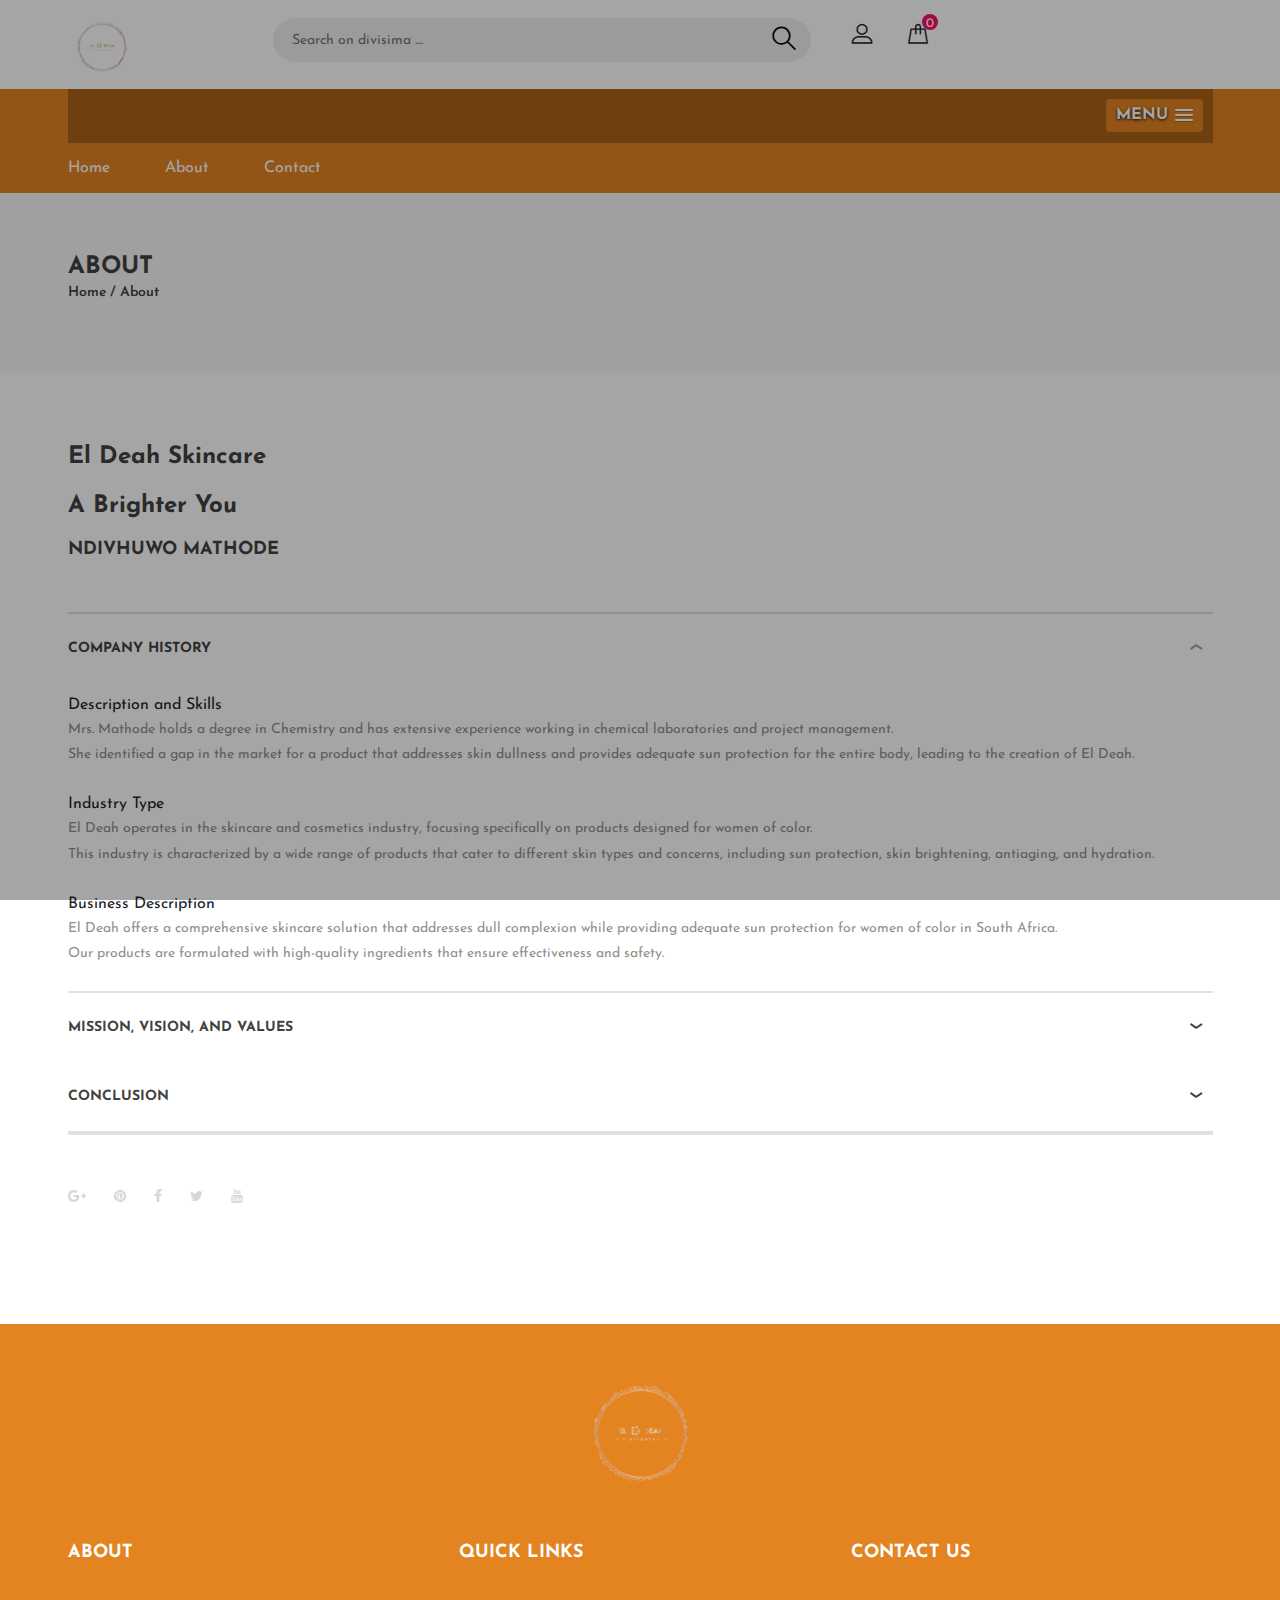
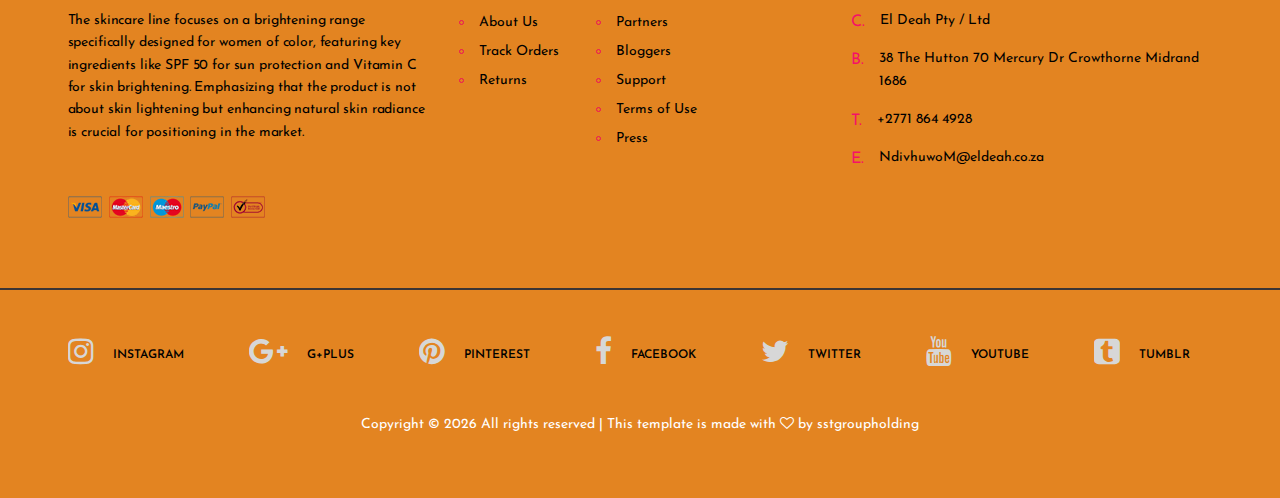
==== commit 1cfd646c: "update break-word" ====
--- a/about.html
+++ b/about.html
@@ -28,6 +28,13 @@
   <link rel="stylesheet" href="css/owl.carousel.min.css" />
   <link rel="stylesheet" href="css/animate.css" />
   <link rel="stylesheet" href="css/style.css" />
+
+  <style>
+    p {
+      word-wrap: break-word;
+      white-space: normal;
+      }
+  </style>
   <!--[if lt IE 9]>
 		  <script src="https://oss.maxcdn.com/html5shiv/3.7.2/html5shiv.min.js"></script>
 	  <script src="https://oss.maxcdn.com/respond/1.4.2/respond.min.js"></script>
